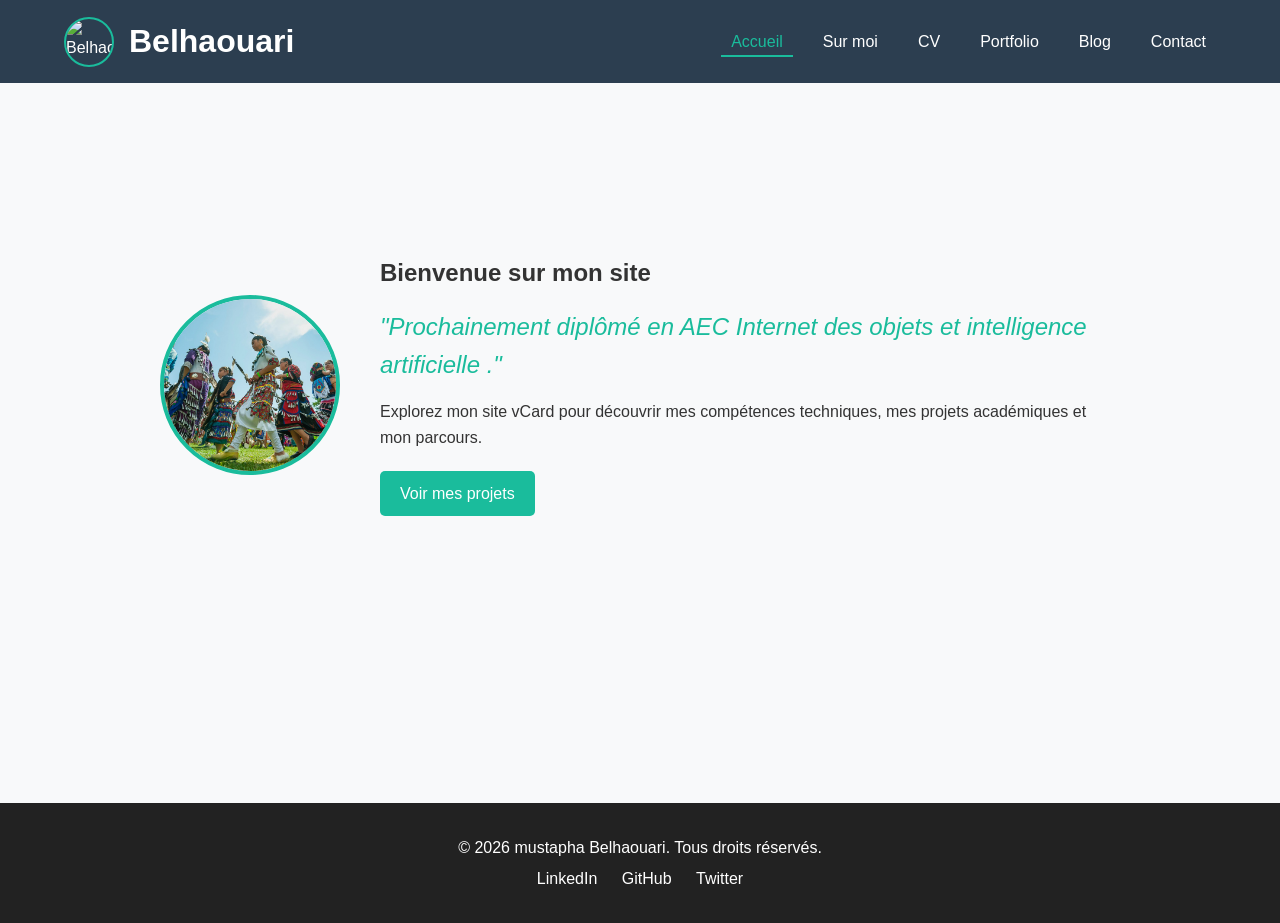
==== docs/index.html @ ea74783e "readme" ====
<!DOCTYPE html>
<html lang="fr">
<head>
    <meta charset="UTF-8">
    <meta name="viewport" content="width=device-width, initial-scale=1.0">
    <meta name="description" content="Bienvenue sur le  vCard de Mustapha. Futur diplômé en AEC Internet des objets (IoT) et Intelligence Artificielle, découvrez mon profil et mes compétences.">

    <title>Mon Portfolio vCard | Accueil</title>
 
  <link rel="stylesheet" href="../css/structure.css">
  <link rel="stylesheet" href="../css/index.css">
    <link rel="icon" type="image/jpeg" href="../image/autochtones_quebec.jpg">

    

 
</head>
<body>

    <header></header>

      <main>
        <section id="hero">
            <!-- La photo ajoutée à gauche -->
            <img src="../image/autochtones_quebec.jpg" alt="Photo de profil" class="hero-avatar">
            
            <!-- Le bloc de texte à droite -->
            <div class="hero-content">
                <h2>Bienvenue sur mon site</h2>
                <p class="slogan">"Prochainement diplômé en AEC Internet des objets et intelligence artificielle ."</p>
                <p> Explorez mon site vCard pour découvrir mes compétences techniques, mes projets académiques et mon parcours.</p>
                <a href="portfolio.html" class="btn">Voir mes projets</a>
            </div>
        </section>
    </main>


    <footer></footer>



    <script src="../structure.js"></script>
</body>
</html>
---- css/structure.css ----
/*(Le sélecteur universel)*/
* {
    margin: 0;
    padding: 0;
    box-sizing: border-box;
}


/* ==========================================================================
   1. VARIABLES
   ========================================================================== */
:root {
    --primary-color: #2c3e50;    /* Bleu sombre professionnel */
    --secondary-color: #1abc9c;  /* Turquoise pour les accents/liens */
    --light-bg: #f8f9fa;         /* Fond clair pour le corps */
    --dark-text: #333333;        /* Texte principal */
    --white: #ffffff;
    --transition: all 0.3s ease;
}


body {
    font-family: 'Segoe UI', Tahoma, Geneva, Verdana, sans-serif;
    line-height: 1.6;
    background-color: var(--light-bg);
    color: var(--dark-text);
}



/* ==========================================================================
   2. HEADER & NAVIGATION
   ========================================================================== */

header {
    background-color: var(--primary-color);
    color: var(--white);
    display: flex;
    justify-content: space-between;
    align-items: center;
    padding: 1rem 5%;
    position: sticky;
    
}

.logo-container {
    display: flex;
    align-items: center;
    gap: 15px;
}


.avatar {
    width: 50px;
    height: 50px;
    border-radius: 50%;
    object-fit: cover;  /*remplir les dimention */
    border: 2px solid var(--secondary-color);
}

nav ul {
    display: flex;
    list-style: none;/*supprimer les puces noires (les petits points ou les numéros)
     que le navigateur ajoute automatiquement devant les éléments d'une liste (<ul> ou <ol>).*/
    gap: 20px;
}



nav a {
    color: var(--white);
    text-decoration: none;
    /* text-decoration supprimer les décorations de texte automatiques, et plus particulièrement 
    le soulignement bleu que les navigateurs ajoutent par défaut sur les liens hypertextes (<a>).*/
    font-weight: 500;
    padding: 5px 10px;
    transition: var(--transition);
}



nav a:hover, nav a.active {
    color: var(--secondary-color);
    border-bottom: 2px solid var(--secondary-color);
}



/* ==========================================================================
   3. CONTENU  Main
   ========================================================================== */
main {
    min-height: 80vh; /*la hauteur de l'écran*/
    padding: 2rem 5%; 
    /*La première valeur (2rem) s'applique en Haut et en Bas.La  texte de base 16 pixel
    deuxième valeur (5%) s'applique à Gauche et à Droite.*/
}

 
section {
    padding: 10px 20px;
    max-width: 800px;
    margin: 0 auto;/*Le centrage sur la page*/
  
}


/* ==========================================================================
   4. FOOTER
   ========================================================================== */
footer {
    background-color: #222;
    color: var(--white);
    text-align: center;
    padding: 2rem;
    margin-top: auto;/* Le footer est poussé tout au fond de l'écran !*/
}

.social-links {
    margin-top: 5px;
}

.social-links a {
    color: var(--white);
    margin: 0 10px;
    text-decoration: none;
    transition: var(--transition);
}

.social-links a:hover {
    color: var(--secondary-color);
}
---- css/index.css ----
/* ==========================================================================
    feuille style index.html
   ========================================================================== */

#hero {
    display: flex;
    justify-content: center;
    align-items: center;
    gap: 40px; /* Espace de 40px entre la photo et le texte */
    height: 60vh;
    max-width: 1000px;
    margin: 0 auto;
    
}

/* Style de la photo de profil dans le Hero */
.hero-avatar {
    width: 180px; /* Taille de la photo (ajustable) */
    height: 180px;
    border-radius: 50%; /* Rend la photo parfaitement ronde */
    object-fit: cover; /* Empêche la déformation de l'image */
    border: 4px solid var(--secondary-color); /* Bordure turquoise assortie */
    flex-shrink: 0; /* Empêche la photo de rétrécir */
}

 


/* Ajustement du bloc de texte */
.hero-content {
    text-align: left; /* Aligne le texte à gauche, face à la photo */
}





.slogan {
    font-size: 1.5rem;/*16px x 1.5 = 24px.*/
    font-style: italic;
    color: var(--secondary-color);
    margin: 15px 0;
    /*Le premier chiffre (15px) s'applique en Haut et en Bas.
    Le deuxième chiffre (0) s'applique à Gauche et à Droite.*/
}

.btn {
    display: inline-block;
    background-color: var(--secondary-color);
    color: var(--white);
    padding: 10px 20px;
    text-decoration: none;
    border-radius: 5px;
    margin-top: 20px;
    transition: var(--transition);
}

.btn:hover {
    background-color: #16a085;
    transform: translateY(-2px);/*-interaction*/
}
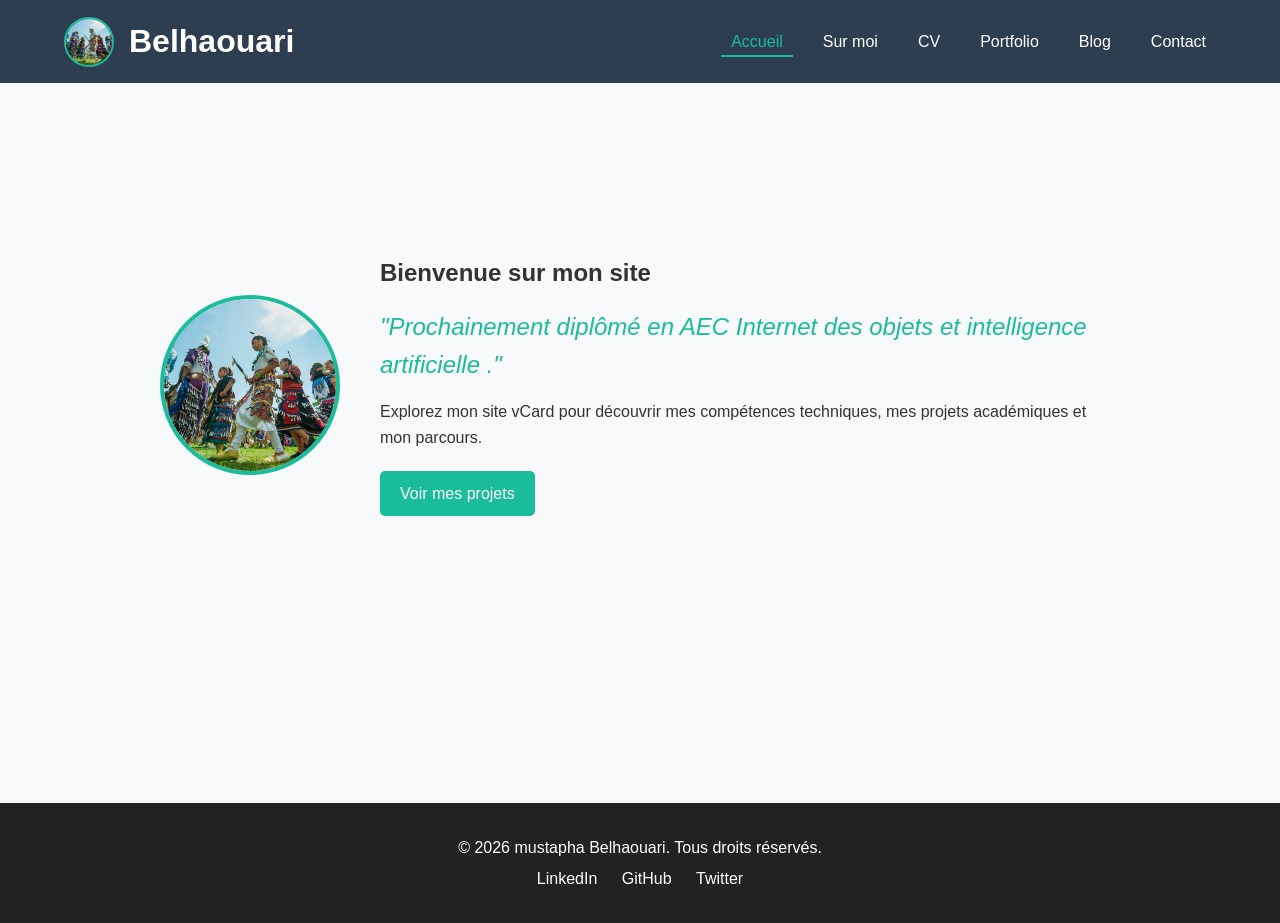
==== commit e9462dfc: "mise a jour css" ====
--- a/docs/index.html
+++ b/docs/index.html
@@ -7,9 +7,9 @@
 
     <title>Mon Portfolio vCard | Accueil</title>
  
-  <link rel="stylesheet" href="../css/structure.css">
-  <link rel="stylesheet" href="../css/index.css">
-    <link rel="icon" type="image/jpeg" href="../image/autochtones_quebec.jpg">
+  <link rel="stylesheet" href="css/structure.css">
+  <link rel="stylesheet" href="css/index.css">
+    <link rel="icon" type="image/jpeg" href="image/autochtones_quebec.jpg">
 
     
 
@@ -22,7 +22,7 @@
       <main>
         <section id="hero">
             <!-- La photo ajoutée à gauche -->
-            <img src="../image/autochtones_quebec.jpg" alt="Photo de profil" class="hero-avatar">
+            <img src="image/autochtones_quebec.jpg" alt="Photo de profil" class="hero-avatar">
             
             <!-- Le bloc de texte à droite -->
             <div class="hero-content">
@@ -39,6 +39,6 @@
 
 
 
-    <script src="../structure.js"></script>
+    <script src="structure.js"></script>
 </body>
 </html>
--- a/docs/css/structure.css
+++ b/docs/css/structure.css
@@ -0,0 +1,136 @@
+
+/*(Le sélecteur universel)*/
+* {
+    margin: 0;
+    padding: 0;
+    box-sizing: border-box;
+}
+
+
+/* ==========================================================================
+   1. VARIABLES
+   ========================================================================== */
+:root {
+    --primary-color: #2c3e50;    /* Bleu sombre professionnel */
+    --secondary-color: #1abc9c;  /* Turquoise pour les accents/liens */
+    --light-bg: #f8f9fa;         /* Fond clair pour le corps */
+    --dark-text: #333333;        /* Texte principal */
+    --white: #ffffff;
+    --transition: all 0.3s ease;
+}
+
+
+body {
+    font-family: 'Segoe UI', Tahoma, Geneva, Verdana, sans-serif;
+    line-height: 1.6;
+    background-color: var(--light-bg);
+    color: var(--dark-text);
+}
+
+
+
+/* ==========================================================================
+   2. HEADER & NAVIGATION
+   ========================================================================== */
+
+header {
+    background-color: var(--primary-color);
+    color: var(--white);
+    display: flex;
+    justify-content: space-between;
+    align-items: center;
+    padding: 1rem 5%;
+    position: sticky;
+    
+}
+
+.logo-container {
+    display: flex;
+    align-items: center;
+    gap: 15px;
+}
+
+
+.avatar {
+    width: 50px;
+    height: 50px;
+    border-radius: 50%;
+    object-fit: cover;  /*remplir les dimention */
+    border: 2px solid var(--secondary-color);
+}
+
+nav ul {
+    display: flex;
+    list-style: none;/*supprimer les puces noires (les petits points ou les numéros)
+     que le navigateur ajoute automatiquement devant les éléments d'une liste (<ul> ou <ol>).*/
+    gap: 20px;
+}
+
+
+
+nav a {
+    color: var(--white);
+    text-decoration: none;
+    /* text-decoration supprimer les décorations de texte automatiques, et plus particulièrement 
+    le soulignement bleu que les navigateurs ajoutent par défaut sur les liens hypertextes (<a>).*/
+    font-weight: 500;
+    padding: 5px 10px;
+    transition: var(--transition);
+}
+
+
+
+nav a:hover, nav a.active {
+    color: var(--secondary-color);
+    border-bottom: 2px solid var(--secondary-color);
+}
+
+
+
+/* ==========================================================================
+   3. CONTENU  Main
+   ========================================================================== */
+main {
+    min-height: 80vh; /*la hauteur de l'écran*/
+    padding: 2rem 5%; 
+    /*La première valeur (2rem) s'applique en Haut et en Bas.La  texte de base 16 pixel
+    deuxième valeur (5%) s'applique à Gauche et à Droite.*/
+}
+
+ 
+section {
+    padding: 10px 20px;
+    max-width: 800px;
+    margin: 0 auto;/*Le centrage sur la page*/
+  
+}
+
+
+/* ==========================================================================
+   4. FOOTER
+   ========================================================================== */
+footer {
+    background-color: #222;
+    color: var(--white);
+    text-align: center;
+    padding: 2rem;
+    margin-top: auto;/* Le footer est poussé tout au fond de l'écran !*/
+}
+
+.social-links {
+    margin-top: 5px;
+}
+
+.social-links a {
+    color: var(--white);
+    margin: 0 10px;
+    text-decoration: none;
+    transition: var(--transition);
+}
+
+.social-links a:hover {
+    color: var(--secondary-color);
+}
+
+
+
--- a/docs/css/index.css
+++ b/docs/css/index.css
@@ -0,0 +1,62 @@
+
+/* ==========================================================================
+    feuille style index.html
+   ========================================================================== */
+
+#hero {
+    display: flex;
+    justify-content: center;
+    align-items: center;
+    gap: 40px; /* Espace de 40px entre la photo et le texte */
+    height: 60vh;
+    max-width: 1000px;
+    margin: 0 auto;
+    
+}
+
+/* Style de la photo de profil dans le Hero */
+.hero-avatar {
+    width: 180px; /* Taille de la photo (ajustable) */
+    height: 180px;
+    border-radius: 50%; /* Rend la photo parfaitement ronde */
+    object-fit: cover; /* Empêche la déformation de l'image */
+    border: 4px solid var(--secondary-color); /* Bordure turquoise assortie */
+    flex-shrink: 0; /* Empêche la photo de rétrécir */
+}
+
+ 
+
+
+/* Ajustement du bloc de texte */
+.hero-content {
+    text-align: left; /* Aligne le texte à gauche, face à la photo */
+}
+
+
+
+
+
+.slogan {
+    font-size: 1.5rem;/*16px x 1.5 = 24px.*/
+    font-style: italic;
+    color: var(--secondary-color);
+    margin: 15px 0;
+    /*Le premier chiffre (15px) s'applique en Haut et en Bas.
+    Le deuxième chiffre (0) s'applique à Gauche et à Droite.*/
+}
+
+.btn {
+    display: inline-block;
+    background-color: var(--secondary-color);
+    color: var(--white);
+    padding: 10px 20px;
+    text-decoration: none;
+    border-radius: 5px;
+    margin-top: 20px;
+    transition: var(--transition);
+}
+
+.btn:hover {
+    background-color: #16a085;
+    transform: translateY(-2px);/*-interaction*/
+}
